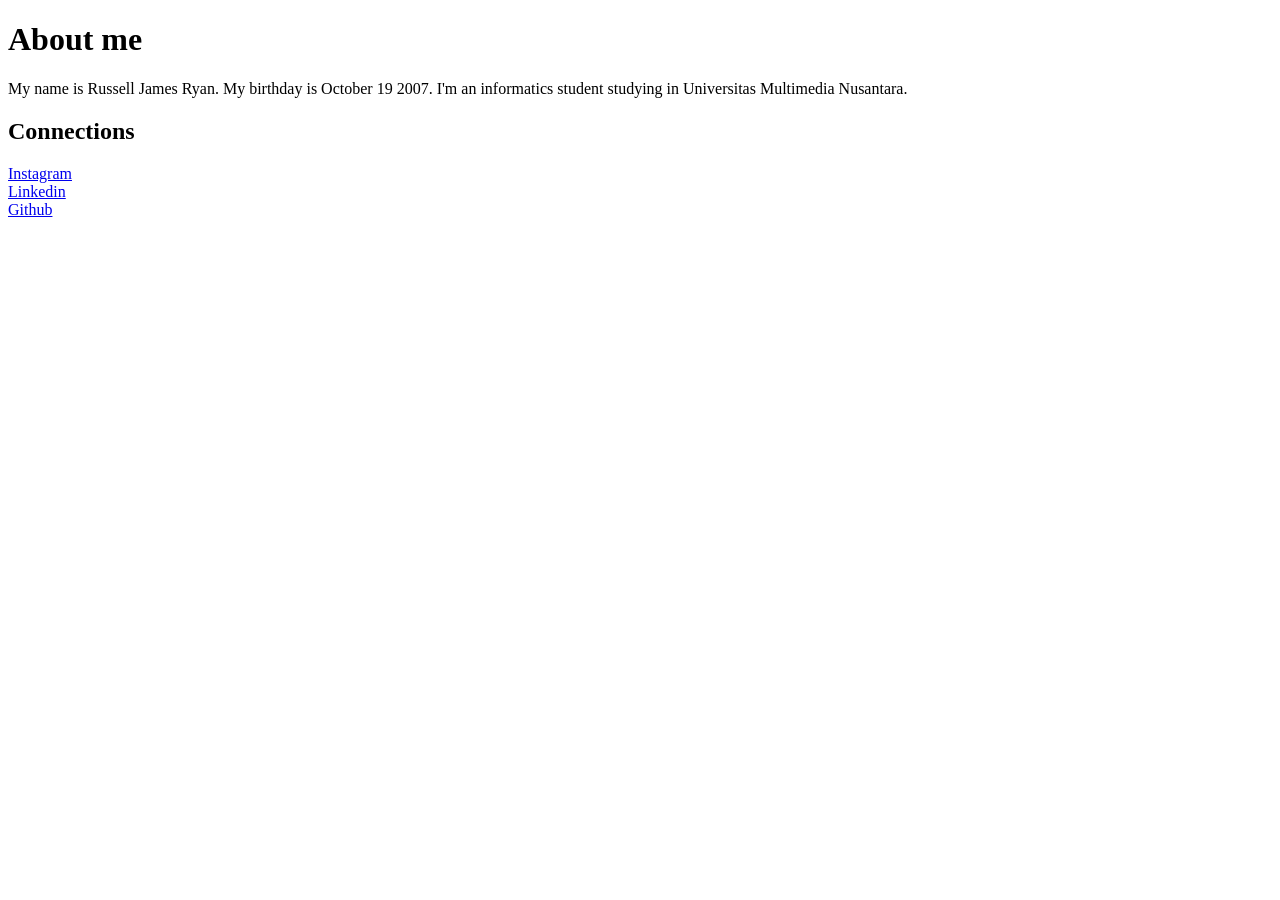
==== index.html @ fc7086b2 "Rename mywebsite.html to index.html" ====
<!DOCTYPE html>
<html lang="en">

<body style="font-family: Consolas">
<h1>About me</h1>
<p>
    My name is Russell James Ryan. My birthday is October 19 2007. I'm an informatics student studying in Universitas Multimedia Nusantara.
</p>

<h2>Connections</h2>
<a title="Instagram Profile" href="https://www.instagram.com/rxsselldtexe">Instagram</a>
<br>
<a title="Linkedin Profile" href="https://www.linkedin.com/in/russell-james-ryan-24487031a/">Linkedin</a>
<br>
<a title="Github Profile" href="https://github.com/Schmovement">Github</a>



</body>
</html>
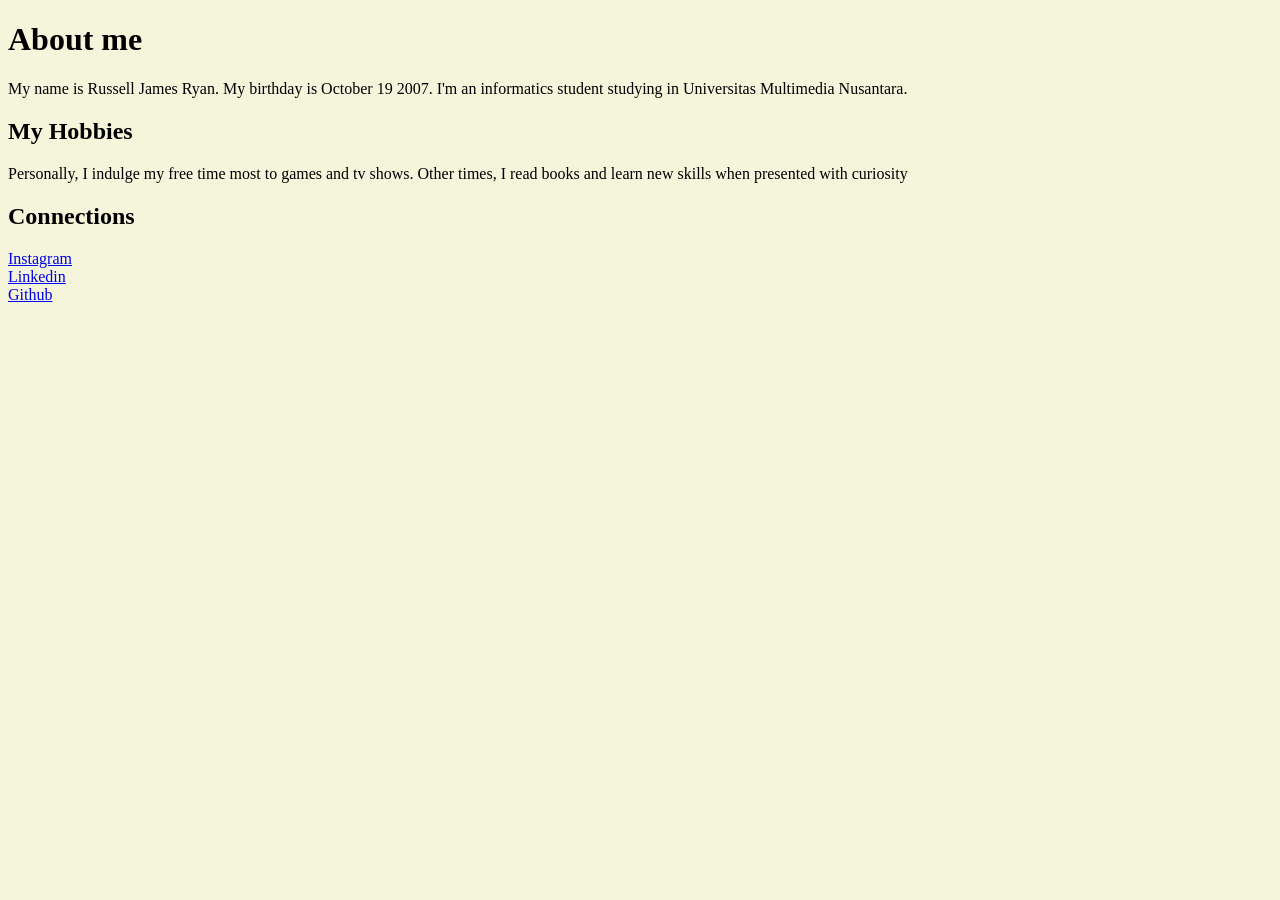
==== commit c8d195dd: "Add files via upload" ====
--- a/index.html
+++ b/index.html
@@ -1,20 +1,28 @@
 <!DOCTYPE html>
 <html lang="en">
 
-<body style="font-family: Consolas">
-<h1>About me</h1>
-<p>
-    My name is Russell James Ryan. My birthday is October 19 2007. I'm an informatics student studying in Universitas Multimedia Nusantara.
-</p>
+<body style="font-family: Consolas; background-color: beige;">
+    <h1>About me</h1>
+    <p>
+        My name is Russell James Ryan. My birthday is October 19 2007. I'm an informatics student studying in
+        Universitas Multimedia Nusantara.
+    </p>
 
-<h2>Connections</h2>
-<a title="Instagram Profile" href="https://www.instagram.com/rxsselldtexe">Instagram</a>
-<br>
-<a title="Linkedin Profile" href="https://www.linkedin.com/in/russell-james-ryan-24487031a/">Linkedin</a>
-<br>
-<a title="Github Profile" href="https://github.com/Schmovement">Github</a>
+    <h2>My Hobbies</h2>
+    <p>
+        Personally, I indulge my free time most to games and tv shows. Other times, I read books and learn new skills
+        when presented with curiosity
+    </p>
+
+    <h2>Connections</h2>
+    <a title="Instagram Profile" href="https://www.instagram.com/rxsselldtexe">Instagram</a>
+    <br>
+    <a title="Linkedin Profile" href="https://www.linkedin.com/in/russell-james-ryan-24487031a/">Linkedin</a>
+    <br>
+    <a title="Github Profile" href="https://github.com/Schmovement">Github</a>
 
 
 
 </body>
-</html>
+
+</html>
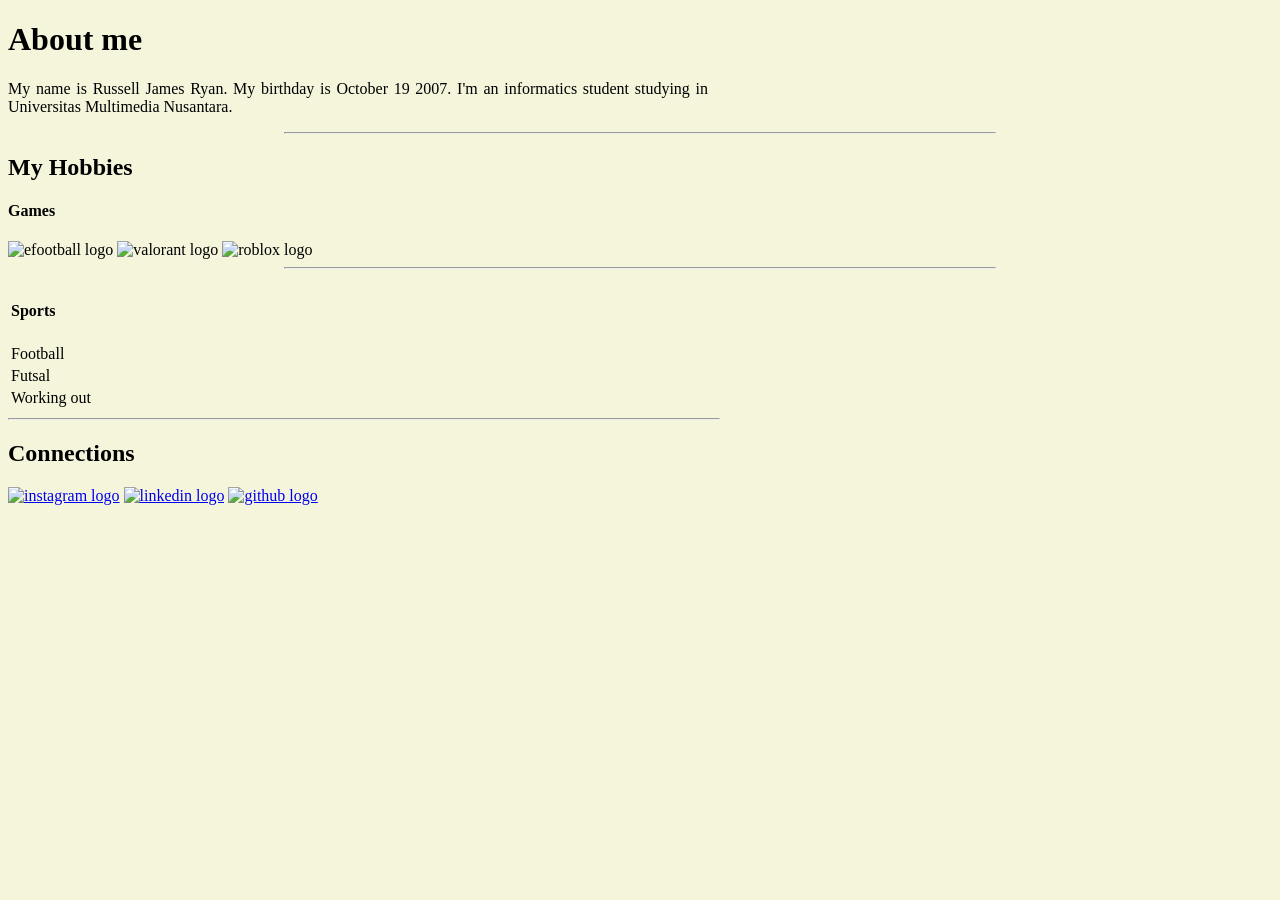
==== commit 3ae3912f: "continuing after long hiatus" ====
--- a/index.html
+++ b/index.html
@@ -1,28 +1,70 @@
 <!DOCTYPE html>
-<html lang="en">
+<html lang="en" style="font-family: Consolas; text-align:justify; ">
 
-<body style="font-family: Consolas; background-color: beige;">
-    <h1>About me</h1>
-    <p>
-        My name is Russell James Ryan. My birthday is October 19 2007. I'm an informatics student studying in
-        Universitas Multimedia Nusantara.
-    </p>
+<head>
+    <title>Russell James Ryan</title>
+    <meta charset="UTF-8">
+    <meta name="viewport" content="width=device-width, initial-scale=1.0">
+    <link rel="stylesheet" href="style.css">
+</head>
 
-    <h2>My Hobbies</h2>
-    <p>
-        Personally, I indulge my free time most to games and tv shows. Other times, I read books and learn new skills
-        when presented with curiosity
-    </p>
+<body style="background-color: beige;">
+    <div class="container">
+        <h1>About me</h1>
+        <p style="max-width: 700px; width: 100%;">
+            My name is Russell James Ryan. My birthday is October 19 2007. I'm an informatics student studying in
+            Universitas Multimedia Nusantara.
+        </p>
+        <hr style="max-width: 710px; width: 100%">
+    </div>
 
-    <h2>Connections</h2>
-    <a title="Instagram Profile" href="https://www.instagram.com/rxsselldtexe">Instagram</a>
-    <br>
-    <a title="Linkedin Profile" href="https://www.linkedin.com/in/russell-james-ryan-24487031a/">Linkedin</a>
-    <br>
-    <a title="Github Profile" href="https://github.com/Schmovement">Github</a>
+    <div class="container">
+        <h2>My Hobbies</h2>
+        <p style="max-width: 700px; width: 100%;">
+        </p>
+        <section>
+            <h4>Games</h4>
+            <img src="efootballlogo.jpeg" alt="efootball logo" width="60px">
+            <img src="valorant logo.png" alt="valorant logo" width="60px">
+            <img src="robloxlogo.png" alt="roblox logo" width="60px">
+            <hr style="max-width: 710px; width: 100%">
+        </section>
+        <section>
+            <table>
+                <tr>
+                    <td><h4>Sports</h4></td>
+                </tr>
+                <tr>
+                    <td>Football</td>
+                </tr>
 
+                <tr>
+                    <td>Futsal</td>
+                </tr>
 
+                <tr>
+                    <td>Working out</td>
+                </tr>
+            </table>
+        </section>
+        <hr style="max-width: 710px; width: 100% " align="left">
+    </div>
 
+    <div class="container">
+        <h2>Connections</h2>
+        <a title="Instagram Profile" href="https://www.instagram.com/rxsselldtexe" target="_blank">
+            <img src="download.jpeg" alt="instagram logo" width="30px"></a>
+
+        <a title="Linkedin Profile" href="https://www.linkedin.com/in/russell-james-ryan-24487031a/" target="_blank">
+            <img src="linkedinlogo.png" alt="linkedin logo" width="30px"></a>
+
+        <a title="Github Profile" href="https://github.com/Schmovement" target="_blank">
+            <img src="githublogo.png" alt="github logo" width="30px"></a>
+    </div>
+
+    <div>
+
+    </div>
 </body>
 
 </html>
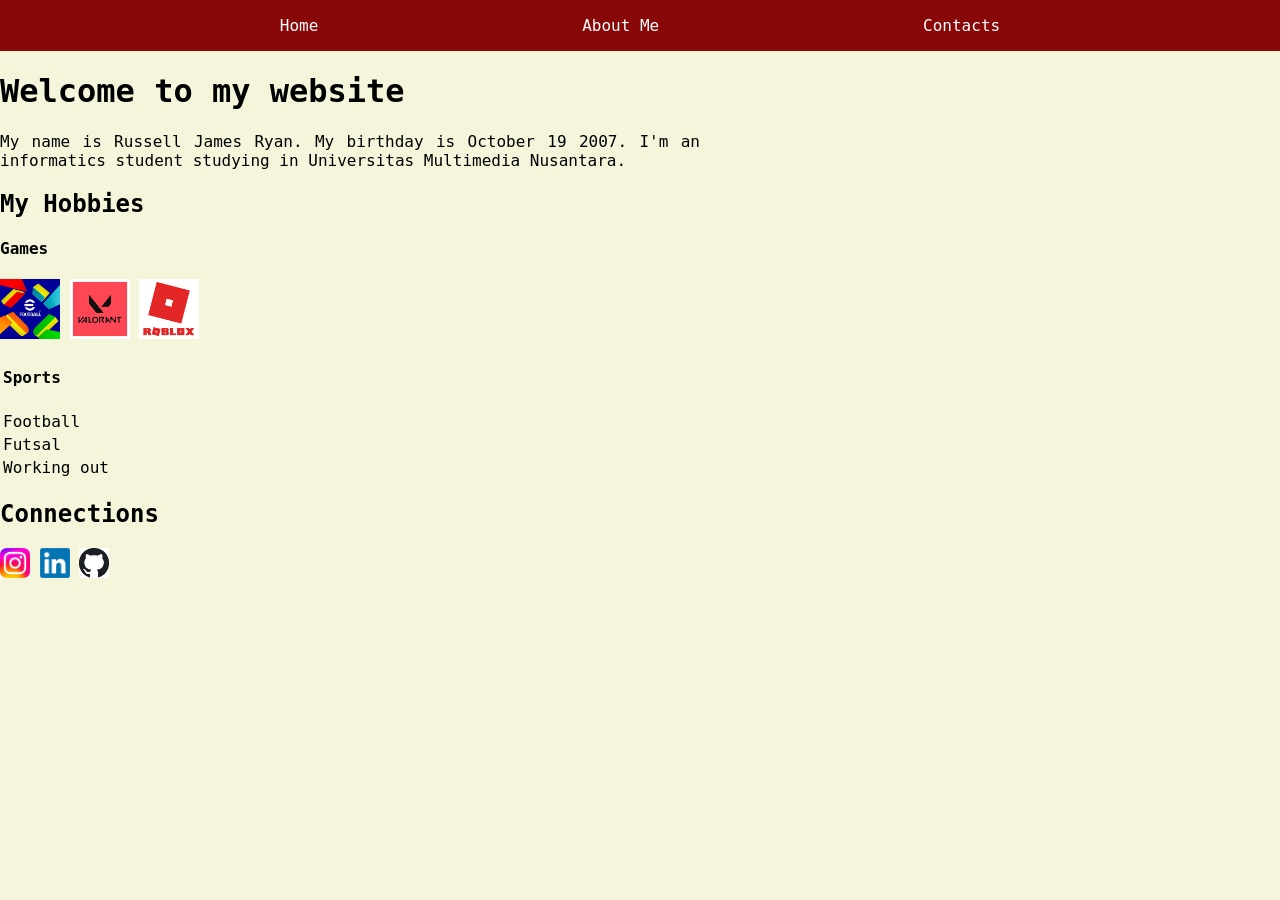
==== commit d9185f93: "navbar and small css additions" ====
--- a/index.html
+++ b/index.html
@@ -1,68 +1,84 @@
 <!DOCTYPE html>
-<html lang="en" style="font-family: Consolas; text-align:justify; ">
+<html lang="en">
 
 <head>
-    <title>Russell James Ryan</title>
+    <title>Home</title>
     <meta charset="UTF-8">
     <meta name="viewport" content="width=device-width, initial-scale=1.0">
     <link rel="stylesheet" href="style.css">
 </head>
 
-<body style="background-color: beige;">
-    <div class="container">
-        <h1>About me</h1>
-        <p style="max-width: 700px; width: 100%;">
-            My name is Russell James Ryan. My birthday is October 19 2007. I'm an informatics student studying in
-            Universitas Multimedia Nusantara.
-        </p>
-        <hr style="max-width: 710px; width: 100%">
-    </div>
+<body>
+    <nav>
+        <ul>
+            <li>
+                <a href="index.html">Home</a>
+            </li>
+            <li>
+                <a href="">About Me</a>
+            </li>
+            <li>
+                <a href="">Contacts</a>
+            </li>
+        </ul>
+    </nav>
+    <div id="all">
+        <div class="container">
+            <h1>Welcome to my website</h1>
+            <p>
+                My name is Russell James Ryan. My birthday is October 19 2007. I'm an informatics student studying in
+                Universitas Multimedia Nusantara.
+            </p>
 
-    <div class="container">
-        <h2>My Hobbies</h2>
-        <p style="max-width: 700px; width: 100%;">
-        </p>
-        <section>
-            <h4>Games</h4>
-            <img src="efootballlogo.jpeg" alt="efootball logo" width="60px">
-            <img src="valorant logo.png" alt="valorant logo" width="60px">
-            <img src="robloxlogo.png" alt="roblox logo" width="60px">
-            <hr style="max-width: 710px; width: 100%">
-        </section>
-        <section>
-            <table>
-                <tr>
-                    <td><h4>Sports</h4></td>
-                </tr>
-                <tr>
-                    <td>Football</td>
-                </tr>
+        </div>
 
-                <tr>
-                    <td>Futsal</td>
-                </tr>
+        <div class="container">
+            <h2>My Hobbies</h2>
+            <p></p>
+            <section>
+                <h4>Games</h4>
+                <img class="img-game" src="assets/images/efootballlogo.jpeg" alt="efootball logo">
+                <img class="img-game" src="assets/images/valorant logo.png" alt="valorant logo">
+                <img class="img-game" src="assets/images/robloxlogo.png" alt="roblox logo">
 
-                <tr>
-                    <td>Working out</td>
-                </tr>
-            </table>
-        </section>
-        <hr style="max-width: 710px; width: 100% " align="left">
-    </div>
+            </section>
+            <section>
+                <table>
+                    <tr>
+                        <td>
+                            <h4>Sports</h4>
+                        </td>
+                    </tr>
+                    <tr>
+                        <td>Football</td>
+                    </tr>
 
-    <div class="container">
-        <h2>Connections</h2>
-        <a title="Instagram Profile" href="https://www.instagram.com/rxsselldtexe" target="_blank">
-            <img src="download.jpeg" alt="instagram logo" width="30px"></a>
+                    <tr>
+                        <td>Futsal</td>
+                    </tr>
 
-        <a title="Linkedin Profile" href="https://www.linkedin.com/in/russell-james-ryan-24487031a/" target="_blank">
-            <img src="linkedinlogo.png" alt="linkedin logo" width="30px"></a>
+                    <tr>
+                        <td>Working out</td>
+                    </tr>
+                </table>
+            </section>
+        </div>
 
-        <a title="Github Profile" href="https://github.com/Schmovement" target="_blank">
-            <img src="githublogo.png" alt="github logo" width="30px"></a>
-    </div>
+        <div class="container">
+            <h2>Connections</h2>
+            <a title="Instagram Profile" href="https://www.instagram.com/rxsselldtexe" target="_blank">
+                <img class="img-icon" src="assets/images/download.jpeg" alt="instagram logo"></a>
 
-    <div>
+            <a title="Linkedin Profile" href="https://www.linkedin.com/in/russell-james-ryan-24487031a/"
+                target="_blank">
+                <img class="img-icon" src="assets/images/linkedinlogo.png" alt="linkedin logo"></a>
+
+            <a title="Github Profile" href="https://github.com/Schmovement" target="_blank">
+                <img class="img-icon" src="assets/images/githublogo.png" alt="github logo"></a>
+        </div>
+
+        <div>
+        </div>
 
     </div>
 </body>
--- a/style.css
+++ b/style.css
@@ -0,0 +1,60 @@
+html {
+    font-family: Consolas, monospace;
+    text-align: justify;
+}
+
+body {
+    background-color: beige;
+    padding: 0;
+    margin: 0;
+    justify-content: center;
+}
+
+.container p {
+    max-width: 700px;
+    width: 100%;
+}
+
+div {
+    justify-content: center;
+    align-items: center;
+}
+
+hr {
+    max-width: 710px;
+    width: 100%;
+}
+
+.hr-left {
+    margin-left: 0;
+}
+
+.img-game {
+    width: 60px;
+}
+
+.img-icon {
+    width: 30px;
+}
+
+nav {
+    background-color: #880808;
+}
+
+nav ul {
+    padding: 1rem;
+    margin: 0;
+    list-style: none;
+    display: flex;
+    flex-direction: row;
+    justify-content: space-evenly;
+}
+
+nav ul li a{
+    color: white;
+    text-decoration: none;
+}
+
+#all {
+    justify-content: center;
+}
